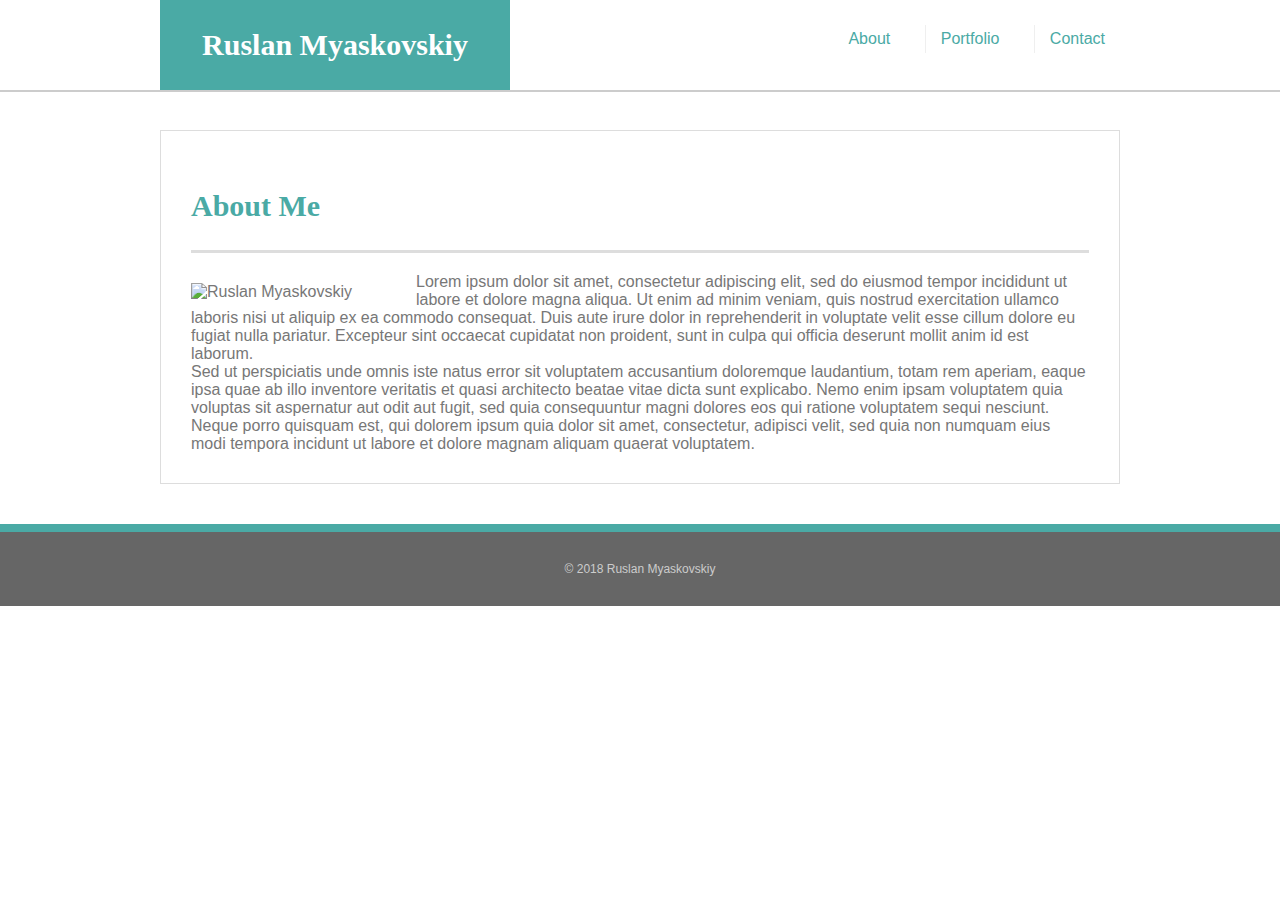
==== index.html @ b6dbd9bd "Responsive" ====
<!doctype html>
<html lang="en-us">

<head>
    <link rel="stylesheet" type="text/css" href="reset.css">
    <meta name="viewport" content="width=device-width, initial-scale=1">
    <title>About | Ruslan Myaskovskiy</title>
    <link rel="stylesheet" type="text/css" href="style.css">

    <body>
        <header id="masthead">
            <div class="container">
                <a href="index.html" id="logo">Ruslan Myaskovskiy</a>
                <nav>
                        <a href="index.html">About</a>
                        <a href="portfolio.html">Portfolio</a>
                        <a href="contact.html">Contact</a>
                </nav>
            </div>
        </header>
        <div id="main-container" class="container">
            <section class="main-section">
                <h1>About Me</h1>
                <img src="https://encrypted-tbn0.gstatic.com/images?q=tbn:ANd9GcRhbUWFyoZhvtyp4mfUTZcNHhKo7zlymtDcdB19IkV9EUU21P3a3g" class="auth-image" alt="Ruslan Myaskovskiy">
                <p>Lorem ipsum dolor sit amet, consectetur adipiscing elit, sed do eiusmod tempor incididunt ut labore et dolore magna aliqua. Ut enim ad minim veniam, quis nostrud exercitation ullamco laboris nisi ut aliquip ex ea commodo consequat. Duis aute irure dolor in reprehenderit in voluptate velit esse cillum dolore eu fugiat nulla pariatur. Excepteur sint occaecat cupidatat non proident, sunt in culpa qui officia deserunt mollit anim id est laborum.
                    <br>Sed ut perspiciatis unde omnis iste natus error sit voluptatem accusantium doloremque laudantium, totam rem aperiam, eaque ipsa quae ab illo inventore veritatis et quasi architecto beatae vitae dicta sunt explicabo. Nemo enim ipsam voluptatem quia voluptas sit aspernatur aut odit aut fugit, sed quia consequuntur magni dolores eos qui ratione voluptatem sequi nesciunt. Neque porro quisquam est, qui dolorem ipsum quia dolor sit amet, consectetur, adipisci velit, sed quia non numquam eius modi tempora incidunt ut labore et dolore magnam aliquam quaerat voluptatem.</p>
            </section>
            </div>
        <footer>
            <div class="container">
                &copy; 2018 Ruslan Myaskovskiy
            </div>
        </footer>
    </body>

</html>
---- style.css ----
body {
    background: url('https://i.imgur.com/hdhbrvb.png') repeat;
    font-family: Arial, Helvetica, sans-serif;
    overflow: auto;
    color: #777777;
    margin: 0;
    padding: 0;
}

* {
    box-sizing: border-box;
}


/*general*/

.container {
    clear: both;
    margin: 0 auto;
    width: 100%;
    max-width: 960px;
}

h1,
h2,
h3,
p {
    margin-bottom: 20px;
}

p:last-child {
    margin-bottom: 0;
}

h1,
h2,
h3 {
    font-family: 'Georgia', Times, Times New Roman, serif;
    color: #4aaaa5;
    font-weight: 700;
}

h1 {
    padding-bottom: 20px;
    font-size: 30px;
    line-height: 49px;
    border-bottom: 3px solid #ddd;
}

h2,
h3 {
    font-size: 22px;
}


/*header*/

#masthead {
    position: fixed;
    z-index: 99;
    margin: 0 0 30px;
    overflow: auto;
    width: 100%;
    color: #fff;
    background: #fff;
    border-bottom: 2px solid #ccc;
}

#logo {
    width: 350px;
    height: 90px;
    float: left;
    font-family: 'Georgia', Times, Times New Roman, serif;
    text-align: center;
    line-height: 90px;
    color: #fff;
    font-weight: 700;
    font-size: 30px;
    text-decoration: none;
    background: #4aaaa5;
    white-space: nowrap;
}

nav {
    float: right;
    margin-top: 25px;
}

nav a {
    display: inline-block;
    margin-left: 15px;
    padding: 5px 15px;
    color:#4aaaa5;
    text-decoration: none;
    line-height: 18px;
    border-left: 1px solid #efefef;
}

nav a:hover {
    background-color: #4aaaa5;
    color: #fff;
}

nav a:first-child {
    border-left: 0 none;
}


/*footer*/

footer {
    padding: 30px 0;
    clear: both;
    color: #fff;
    color: #ccc;
    font-size: 12px;
    text-align: center;
    background: #666;
    border-top: 8px solid #4aaaa5;
}

/*main*/

#main-container {
    padding-top: 130px;
   
}

.main-section {
    padding: 30px;
    margin: 0 0 40px 0;
    width: 100%;
    max-width: 960px;
    float: left;
    background: #fff;
    border: 1px solid #ddd;
}


/*portfolio page*/

.work {
    position: relative;
    width: 274px;
    overflow: auto;
    float: left;
    margin: 20px 0 25px;
}

.work:nth-child(even) {
    margin-right: 40px;
}

.work img {
    width: 100%;
    border: 0 none;
    opacity: .8;
}

.work h3 {
    position: absolute;
    bottom: 20px;
    margin-bottom: 0;
    padding: 15px;
    width: 100%;
    color: #fff;
    text-align: center;
    line-height: 30px;
    font-weight: 300;
    background: #4aaaa5;
    border-bottom: 0;
}

.auth-image {
    width: 200px;
    height: auto;
    margin-top: 10px;
    margin-right: 25px;
    float: left;
}


/*contact page*/

#contact-form ul {
    margin-bottom: 20px;
}

#contact-form li {
    margin-bottom: 10px;
}

label,
input[type=text],
input[type=email],
textarea {
    display: block;
    width: 100%;
}

input[type=text],
input[type=email],
textarea {
    height: 35px;
    padding: 0 10px;
    font-size: 16px;
    border: 1px solid #ddd;
}

textarea {
    height: 200px;
}

input[type=submit] {
    padding: 10px 30px;
    color: #fff;
    font-size: 18px;
    cursor: pointer;
    background: #4aaaa5;
    border: 0 none;
}

@media (max-width: 991px) {

	nav{
		max-width: 756px;
	}

	.auth-image {
		padding: 10px 0 20px 0;
	}

}

@media (max-width: 767px) {

	.auth-image {
		padding: 10px 30px 10px 0;
	}

	.main-container {
		margin-bottom: 40px;
	}
}

@media (max-width: 640px) {

	.auth-image {
		max-width: 100%;
		min-width: 100%;
		padding-right: 0;
	}

	.work {
		max-width: 100%;
		min-width: 100%;
	}

}
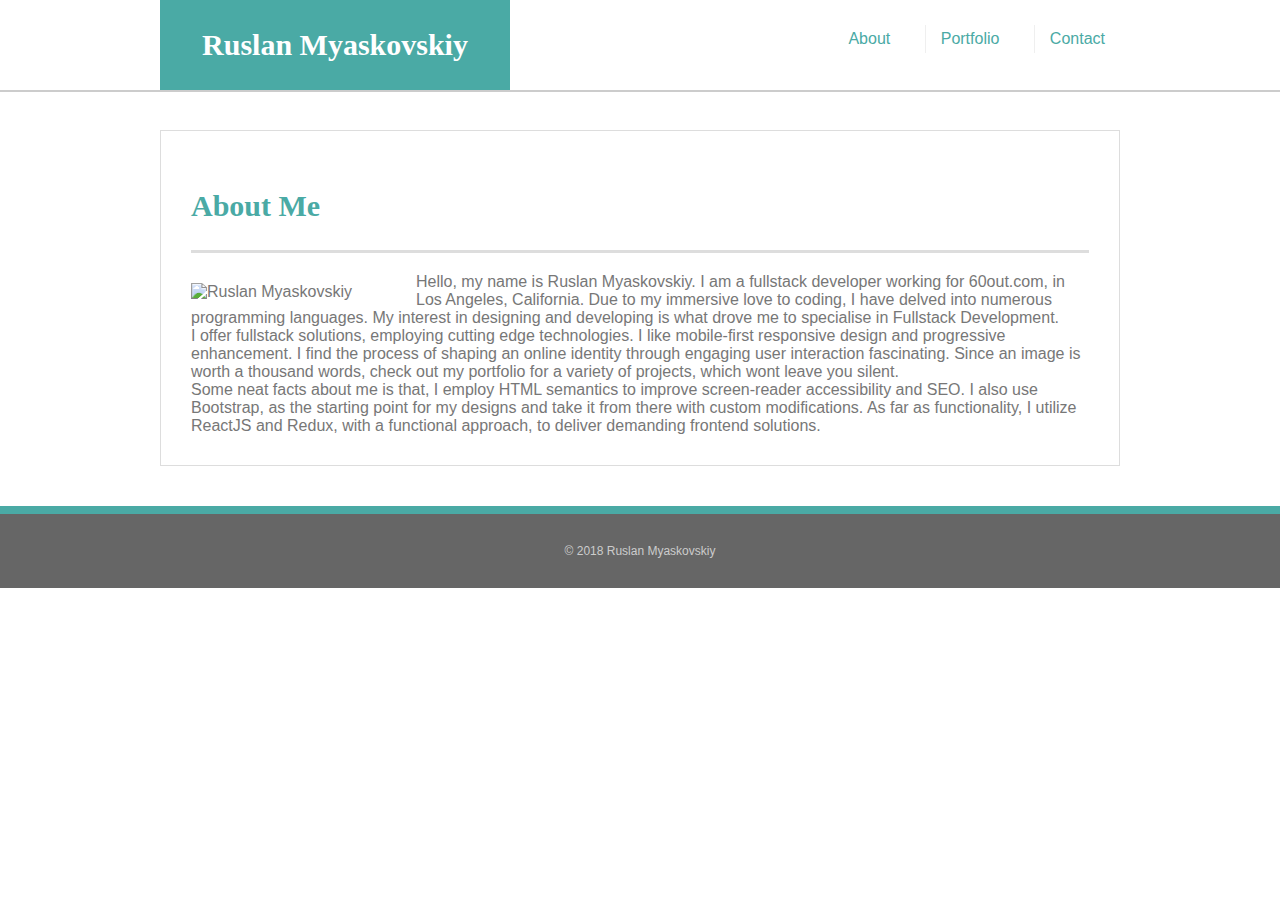
==== commit 4af9d950: "updated page" ====
--- a/index.html
+++ b/index.html
@@ -21,9 +21,11 @@
         <div id="main-container" class="container">
             <section class="main-section">
                 <h1>About Me</h1>
-                <img src="https://encrypted-tbn0.gstatic.com/images?q=tbn:ANd9GcRhbUWFyoZhvtyp4mfUTZcNHhKo7zlymtDcdB19IkV9EUU21P3a3g" class="auth-image" alt="Ruslan Myaskovskiy">
-                <p>Lorem ipsum dolor sit amet, consectetur adipiscing elit, sed do eiusmod tempor incididunt ut labore et dolore magna aliqua. Ut enim ad minim veniam, quis nostrud exercitation ullamco laboris nisi ut aliquip ex ea commodo consequat. Duis aute irure dolor in reprehenderit in voluptate velit esse cillum dolore eu fugiat nulla pariatur. Excepteur sint occaecat cupidatat non proident, sunt in culpa qui officia deserunt mollit anim id est laborum.
-                    <br>Sed ut perspiciatis unde omnis iste natus error sit voluptatem accusantium doloremque laudantium, totam rem aperiam, eaque ipsa quae ab illo inventore veritatis et quasi architecto beatae vitae dicta sunt explicabo. Nemo enim ipsam voluptatem quia voluptas sit aspernatur aut odit aut fugit, sed quia consequuntur magni dolores eos qui ratione voluptatem sequi nesciunt. Neque porro quisquam est, qui dolorem ipsum quia dolor sit amet, consectetur, adipisci velit, sed quia non numquam eius modi tempora incidunt ut labore et dolore magnam aliquam quaerat voluptatem.</p>
+                <img src="https://i.imgur.com/e1x0By6.jpg" class="auth-image" alt="Ruslan Myaskovskiy">
+                <p>Hello, my name is Ruslan Myaskovskiy. I am a fullstack developer working for 60out.com, in Los Angeles, California. Due to my immersive love to coding, I have delved into numerous programming languages. My interest in designing and developing is what drove me to specialise in Fullstack Development.
+                    <br>I offer fullstack solutions, employing cutting edge technologies. I like mobile-first responsive design and progressive enhancement. I find the process of shaping an online identity through engaging user interaction fascinating. Since an image is worth a thousand words, check out my portfolio for a variety of projects, which wont leave you silent.
+                    <br>Some neat facts about me is that, I employ HTML semantics to improve screen-reader accessibility and SEO. I also use Bootstrap, as the starting point for my designs and take it from there with custom modifications. As far as functionality, I utilize ReactJS and Redux, with a functional approach, to deliver demanding frontend solutions.
+                </p>
             </section>
             </div>
         <footer>
